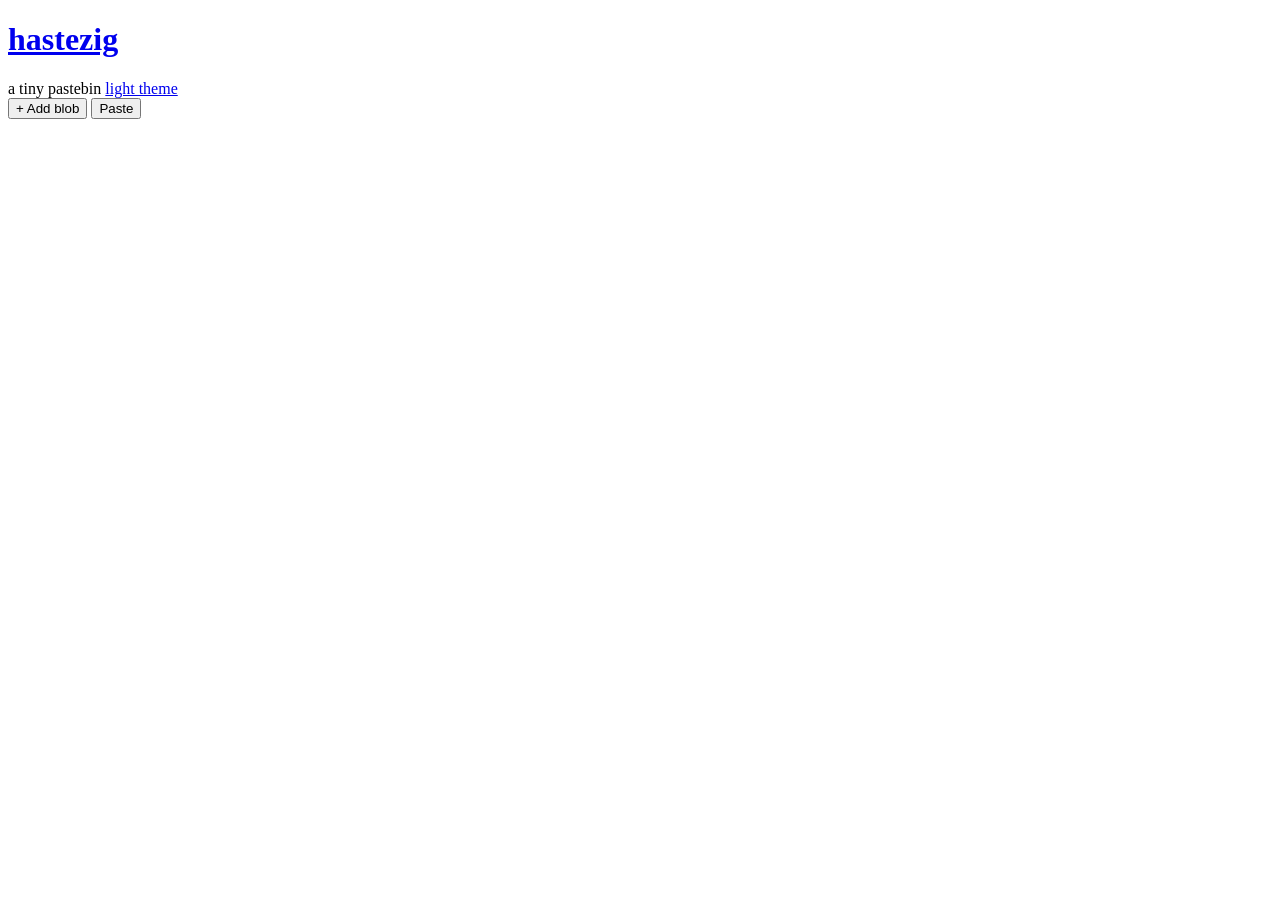
==== frontend/main/index.html @ b98055a6 "Split into API-only backend (960) and static nginx frontend (961/962) with dark and light themes" ====
<!DOCTYPE html>
<html lang="en">
<head>
  <meta charset="utf-8">
  <meta name="viewport" content="width=device-width, initial-scale=1">
  <title>hastezig</title>
  <link rel="icon" href="data:,">
  <link rel="stylesheet" href="/style.css">
</head>
<body>
  <header>
    <h1><a href="/">hastezig</a></h1>
    <span class="tagline">a tiny pastebin</span>
    <a class="theme-switch" href="{{LIGHT_ORIGIN}}/">light theme</a>
  </header>

  <main>
    <form id="paste-form">
      <div class="toolbar toolbar-left">
        <button type="button" id="add-blob">+ Add blob</button>
        <button type="submit">Paste</button>
      </div>
      <div id="blob-list"></div>
      <p id="error" class="error" hidden></p>
    </form>
  </main>

  <script src="/app.js"></script>
</body>
</html>
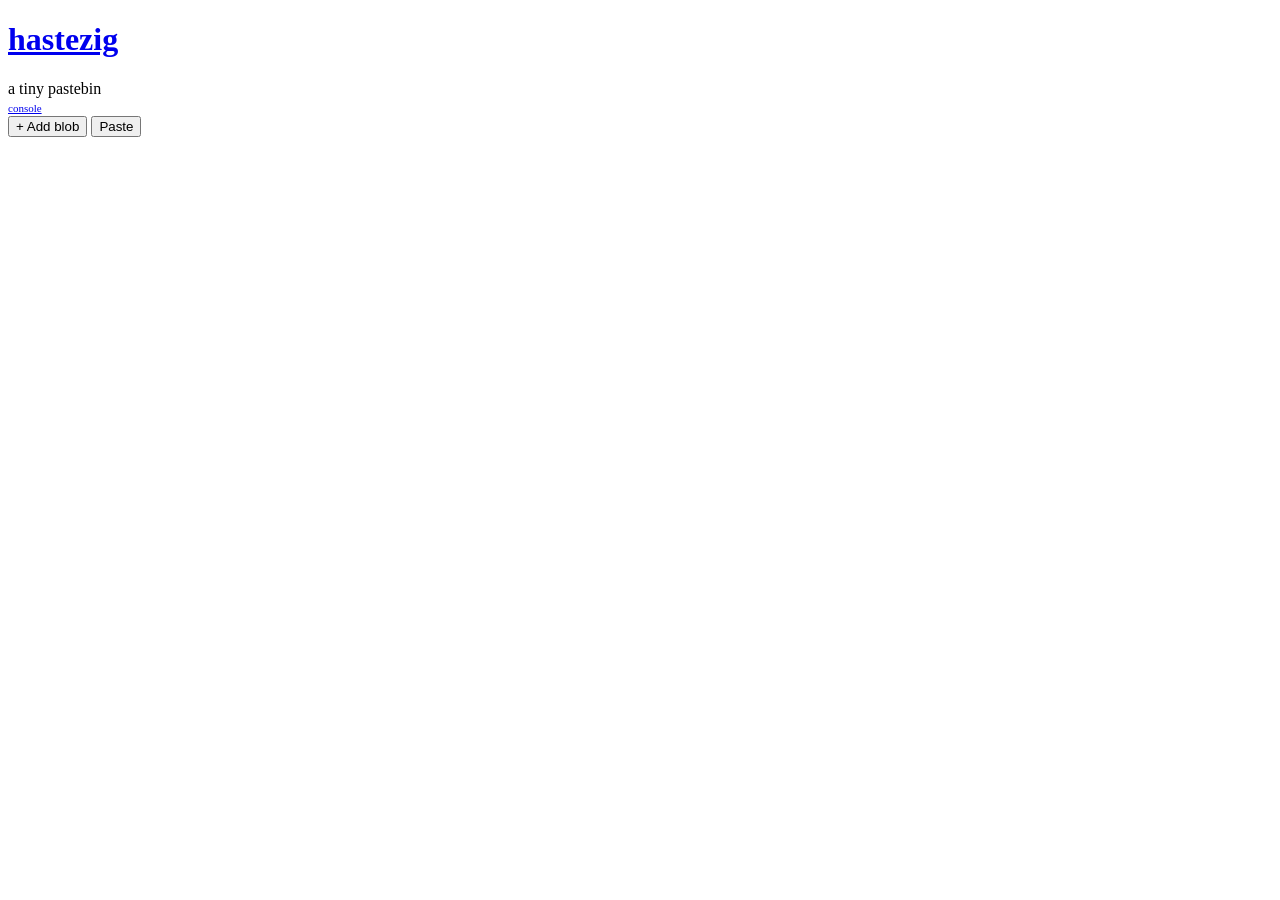
==== commit 535d7e21: "Light theme: remove spacing, smaller buttons, tighter layout" ====
--- a/frontend/main/index.html
+++ b/frontend/main/index.html
@@ -11,7 +11,9 @@
   <header>
     <h1><a href="/">hastezig</a></h1>
     <span class="tagline">a tiny pastebin</span>
-    <a class="theme-switch" href="{{LIGHT_ORIGIN}}/">light theme</a>
+    <div class="toolbar">
+      <a class="btn" href="/console" style="font-size:11px;">console</a>
+    </div>
   </header>
 
   <main>
